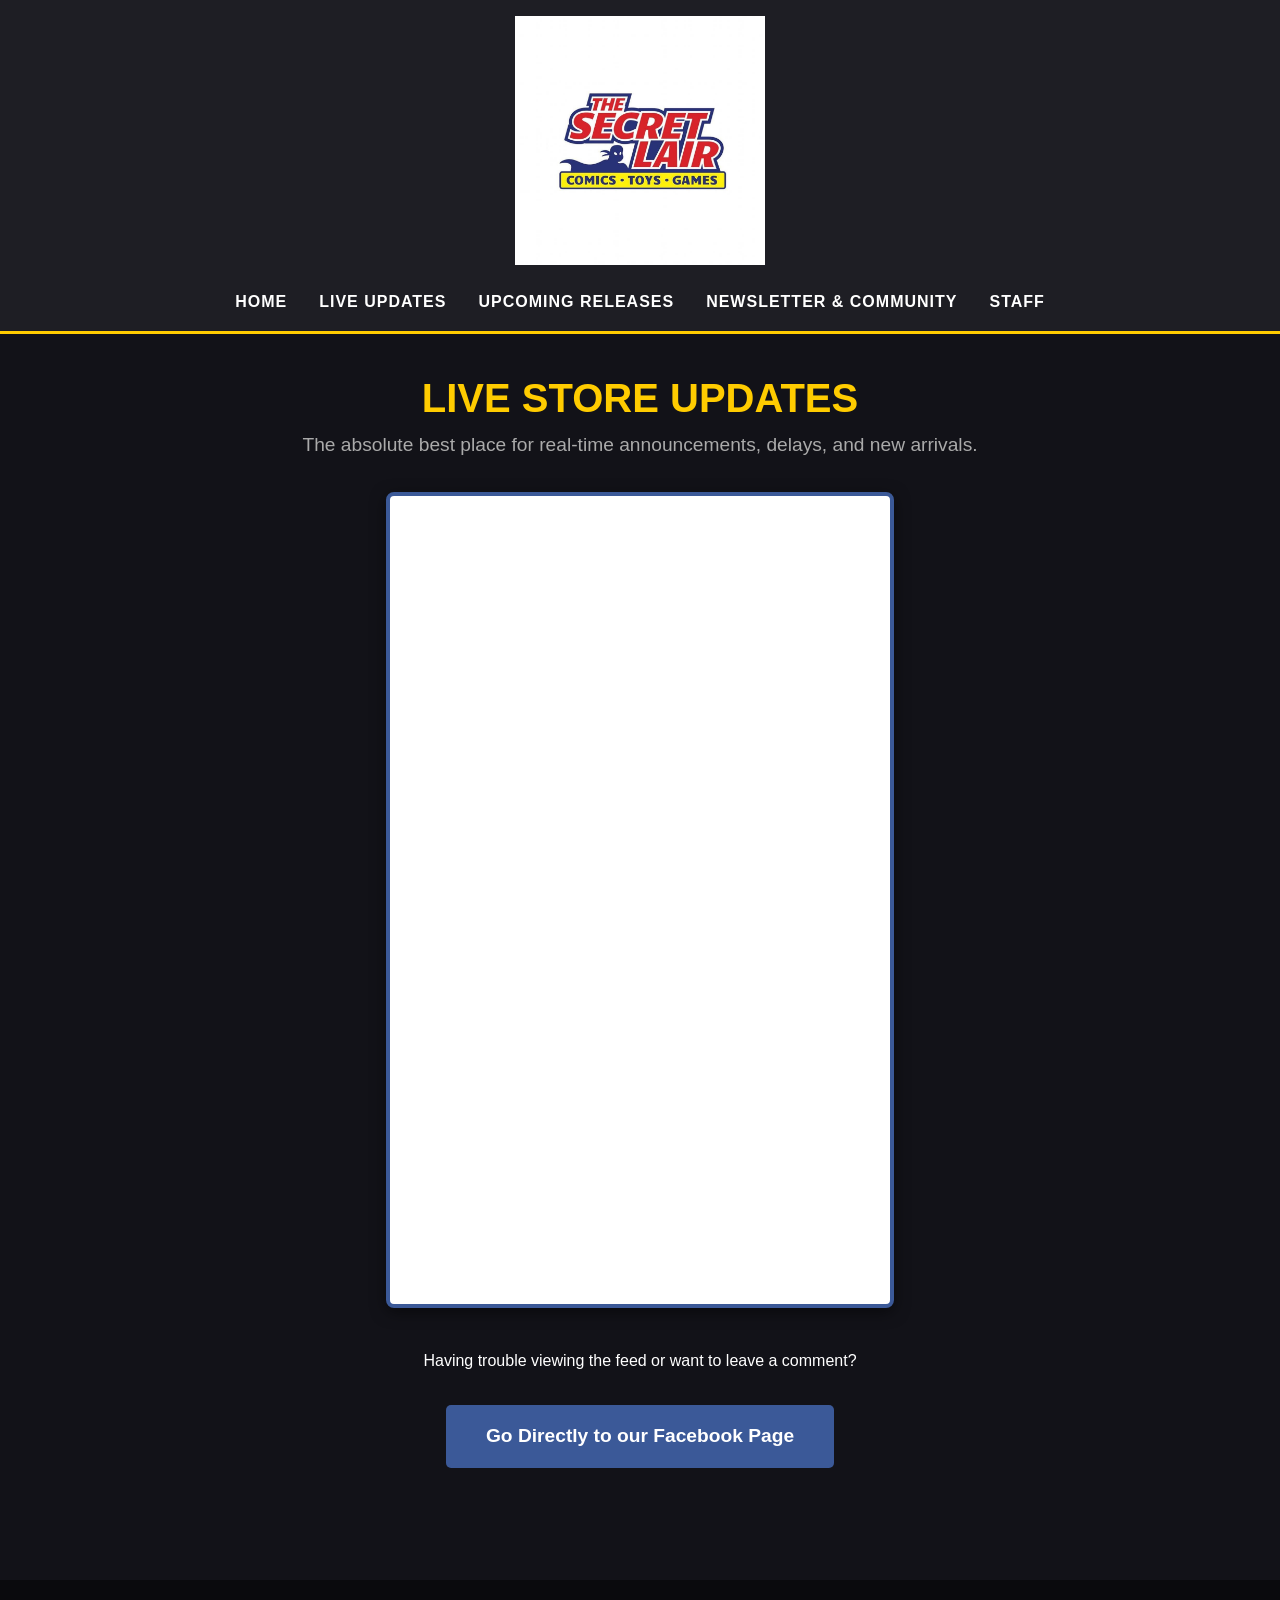
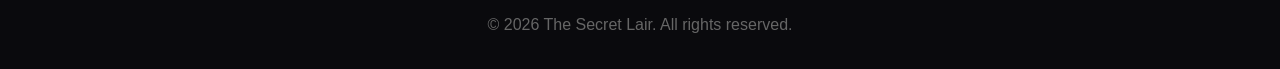
==== live.html @ beb25e5d "Create live.html" ====
<!DOCTYPE html>
<html lang="en">
<head>
    <meta charset="UTF-8">
    <meta name="viewport" content="width=device-width, initial-scale=1.0">
    <title>Live Updates | The Secret Lair</title>
    <link rel="stylesheet" href="style.css">
</head>
<body>

    <header>
        <div class="logo-container">
            <img src="logo.png" alt="The Secret Lair Logo" class="logo">
        </div>
        <nav>
            <ul>
                <li><a href="index.html">HOME</a></li>
                <li><a href="live.html">LIVE UPDATES</a></li>
                <li><a href="releases.html">UPCOMING RELEASES</a></li>
                <li><a href="newsletter.html">NEWSLETTER & COMMUNITY</a></li>
                <li><a href="staff.html">STAFF</a></li>
            </ul>
        </nav>
    </header>

    <main>
        <div style="text-align: center; margin-bottom: 2rem;">
            <h2 style="color: #ffcc00; font-size: 2.5rem; text-transform: uppercase;">Live Store Updates</h2>
            <p style="font-size: 1.2rem; color: #aaaaaa;">The absolute best place for real-time announcements, delays, and new arrivals.</p>
        </div>

        <section style="text-align: center; margin-bottom: 3rem;">
            
            <div style="background-color: #ffffff; display: inline-block; border-radius: 8px; overflow: hidden; border: 4px solid #3b5998; box-shadow: 0 4px 15px rgba(0, 0, 0, 0.5);">
                <iframe src="https://www.facebook.com/plugins/page.php?href=https%3A%2F%2Fwww.facebook.com%2Fsecretlaircomics&tabs=timeline&width=500&height=800&small_header=false&adapt_container_width=true&hide_cover=false&show_facepile=true&appId" width="500" height="800" style="border:none;overflow:hidden" scrolling="no" frameborder="0" allowfullscreen="true" allow="autoplay; clipboard-write; encrypted-media; picture-in-picture; web-share"></iframe>
            </div>

            <div style="margin-top: 2rem;">
                <p style="color: white; margin-bottom: 1rem;">Having trouble viewing the feed or want to leave a comment?</p>
                <a href="https://www.facebook.com/secretlaircomics" target="_blank" class="btn" style="font-size: 1.2rem; padding: 1rem 2.5rem;">Go Directly to our Facebook Page</a>
            </div>
        </section>
    </main>

    <footer>
        <p>&copy; 2026 The Secret Lair. All rights reserved.</p>
    </footer>

</body>
</html>
---- style.css ----
/* ========================================== */
/* GENERAL RULES: Affects the whole website   */
/* ========================================== */
* {
    margin: 0;
    padding: 0;
    box-sizing: border-box;
    /* This sets the font for the entire website */
    font-family: 'Segoe UI', Tahoma, Geneva, Verdana, sans-serif;
}

body {
    /* The very dark grey/black background of the site */
    background-color: #121218; 
    /* The default text color (white) */
    color: #ffffff;
    line-height: 1.6;
}

/* ========================================== */
/* HEADER & NAVIGATION BAR                    */
/* ========================================== */
header {
    background-color: #1e1e24;
    padding: 1rem 0;
    text-align: center;
    /* The yellow line sitting under the navigation bar */
    border-bottom: 3px solid #ffcc00; 
}

/* Logo image size control */
.logo-container img {
    max-width: 250px;
    height: auto;
    margin-bottom: 1rem;
}

/* How the menu links line up horizontally */
nav ul {
    list-style: none;
    display: flex;
    justify-content: center;
    gap: 2rem;
    flex-wrap: wrap;
}

/* How the menu text looks */
nav a {
    color: #ffffff;
    text-decoration: none;
    font-weight: bold;
    letter-spacing: 1px;
    transition: color 0.3s ease;
}

/* Color of the menu text when you hover a mouse over it */
nav a:hover {
    color: #ffcc00;
}

/* ========================================== */
/* PAGE LAYOUT & BOXES                        */
/* ========================================== */
main {
    /* Prevents the website from stretching too wide on massive monitors */
    max-width: 1200px;
    margin: 0 auto;
    padding: 2rem;
}

/* The big blue announcement box on the homepage */
.hero-event {
    background-color: #0088cc;
    border-radius: 12px;
    padding: 2rem;
    text-align: center;
    margin-bottom: 2rem;
    box-shadow: 0 4px 15px rgba(0, 0, 0, 0.5);
}

.hero-event h2 {
    color: #ffcc00;
    font-size: 2.5rem;
    text-transform: uppercase;
    text-shadow: 2px 2px 4px rgba(0,0,0,0.5);
    margin-bottom: 0.5rem;
}

/* This is the invisible grid that holds the dark grey info boxes */
.info-grid {
    display: grid;
    /* This line automatically moves boxes to a new row on small mobile screens */
    grid-template-columns: repeat(auto-fit, minmax(300px, 1fr));
    gap: 1.5rem;
}

/* The styling for the individual dark grey boxes (Cards) */
.card {
    background-color: #1e1e24;
    padding: 1.5rem;
    border-radius: 12px;
    /* The red strip on the left side of every box */
    border-left: 4px solid #cc0000; 
    box-shadow: 0 4px 10px rgba(0, 0, 0, 0.3);
}

.card h3 {
    font-size: 1.5rem;
    margin-bottom: 1rem;
    text-transform: uppercase;
    color: #ffcc00; /* Yellow headers inside the boxes */
}

/* ========================================== */
/* BUTTONS & FOOTER                           */
/* ========================================== */

/* The blue Facebook button */
.btn {
    display: inline-block;
    margin-top: 1rem;
    padding: 0.5rem 1.5rem;
    background-color: #3b5998; 
    color: white;
    text-decoration: none;
    border-radius: 5px;
    font-weight: bold;
    transition: background-color 0.3s ease;
}

.btn:hover {
    background-color: #2d4373;
}

footer {
    text-align: center;
    padding: 2rem;
    background-color: #0a0a0d;
    color: #666;
    margin-top: 2rem;
}
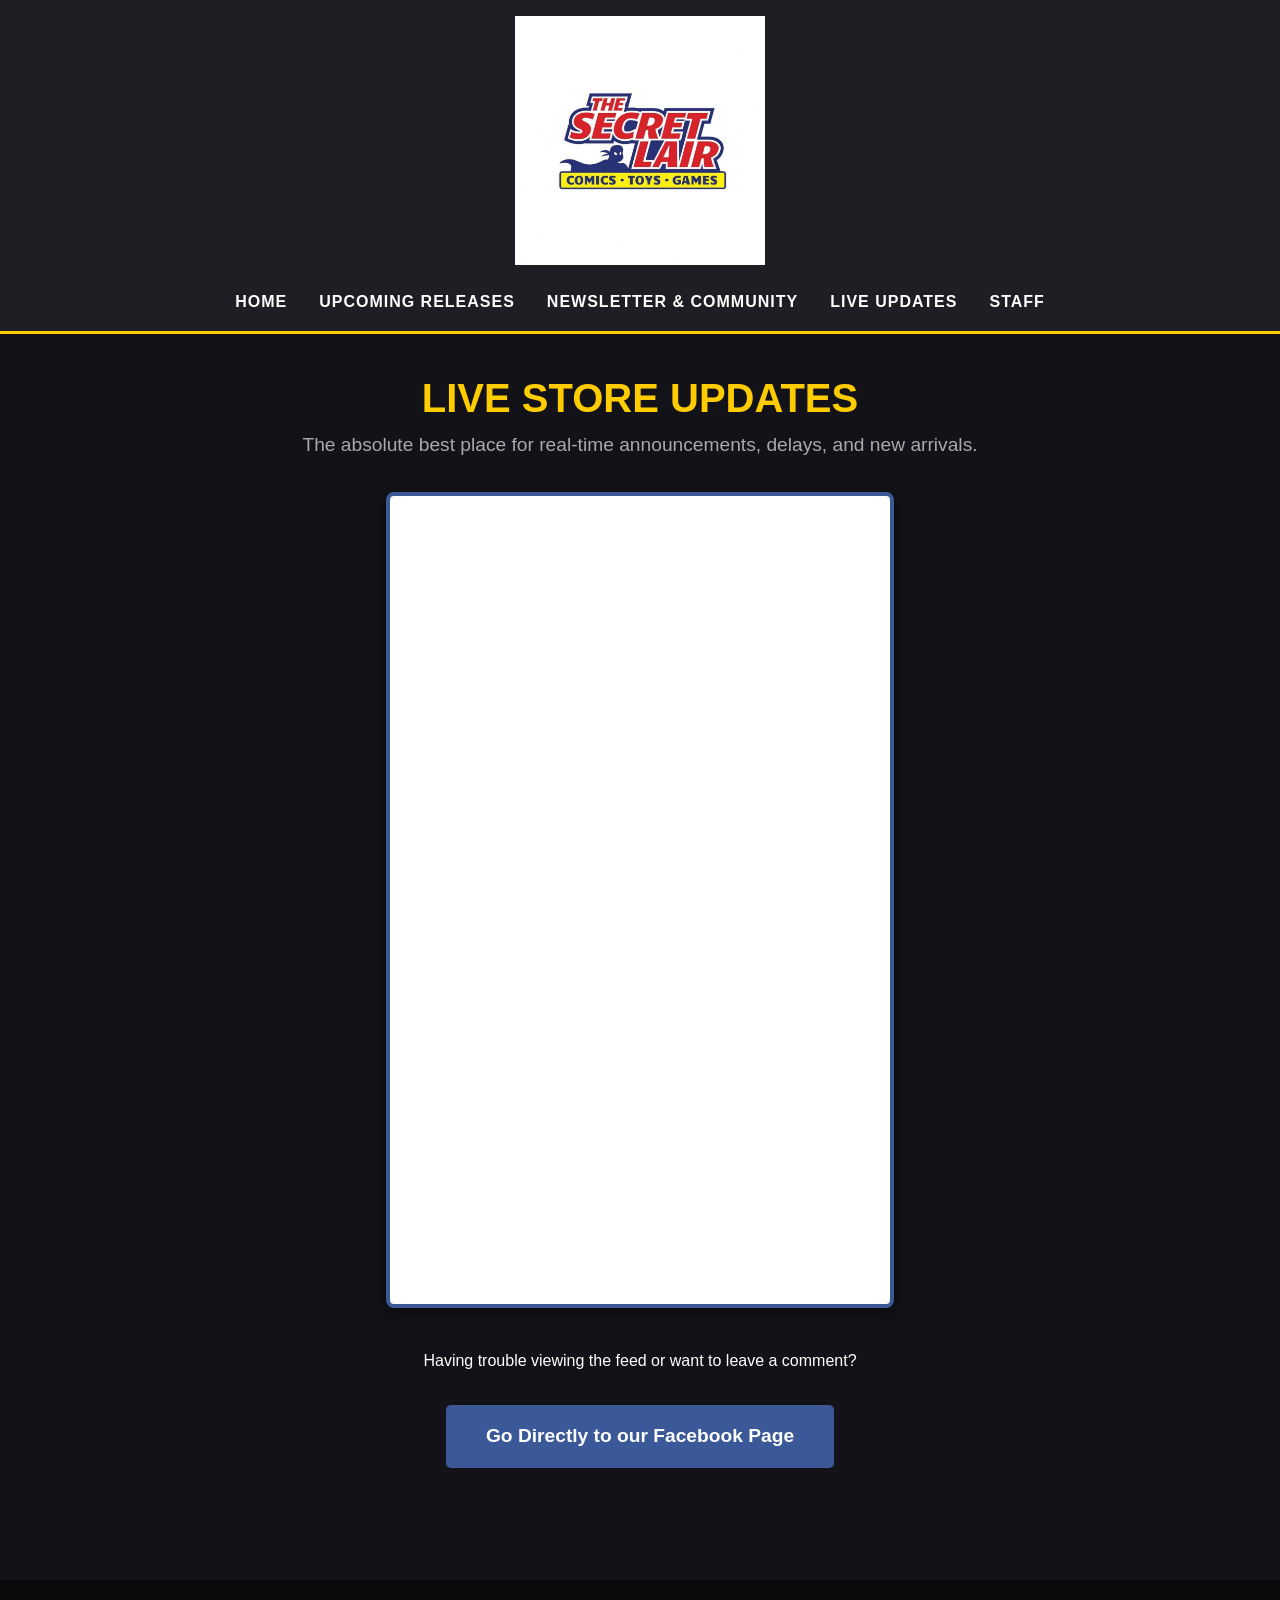
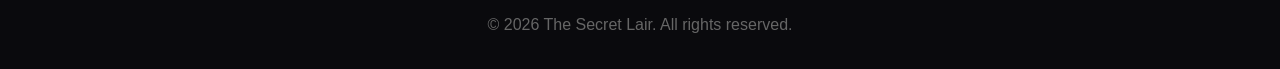
==== commit c27621d9: "Update live.html" ====
--- a/live.html
+++ b/live.html
@@ -15,9 +15,9 @@
         <nav>
             <ul>
                 <li><a href="index.html">HOME</a></li>
-                <li><a href="live.html">LIVE UPDATES</a></li>
                 <li><a href="releases.html">UPCOMING RELEASES</a></li>
                 <li><a href="newsletter.html">NEWSLETTER & COMMUNITY</a></li>
+                <li><a href="live.html">LIVE UPDATES</a></li>
                 <li><a href="staff.html">STAFF</a></li>
             </ul>
         </nav>
@@ -30,7 +30,6 @@
         </div>
 
         <section style="text-align: center; margin-bottom: 3rem;">
-            
             <div style="background-color: #ffffff; display: inline-block; border-radius: 8px; overflow: hidden; border: 4px solid #3b5998; box-shadow: 0 4px 15px rgba(0, 0, 0, 0.5);">
                 <iframe src="https://www.facebook.com/plugins/page.php?href=https%3A%2F%2Fwww.facebook.com%2Fsecretlaircomics&tabs=timeline&width=500&height=800&small_header=false&adapt_container_width=true&hide_cover=false&show_facepile=true&appId" width="500" height="800" style="border:none;overflow:hidden" scrolling="no" frameborder="0" allowfullscreen="true" allow="autoplay; clipboard-write; encrypted-media; picture-in-picture; web-share"></iframe>
             </div>
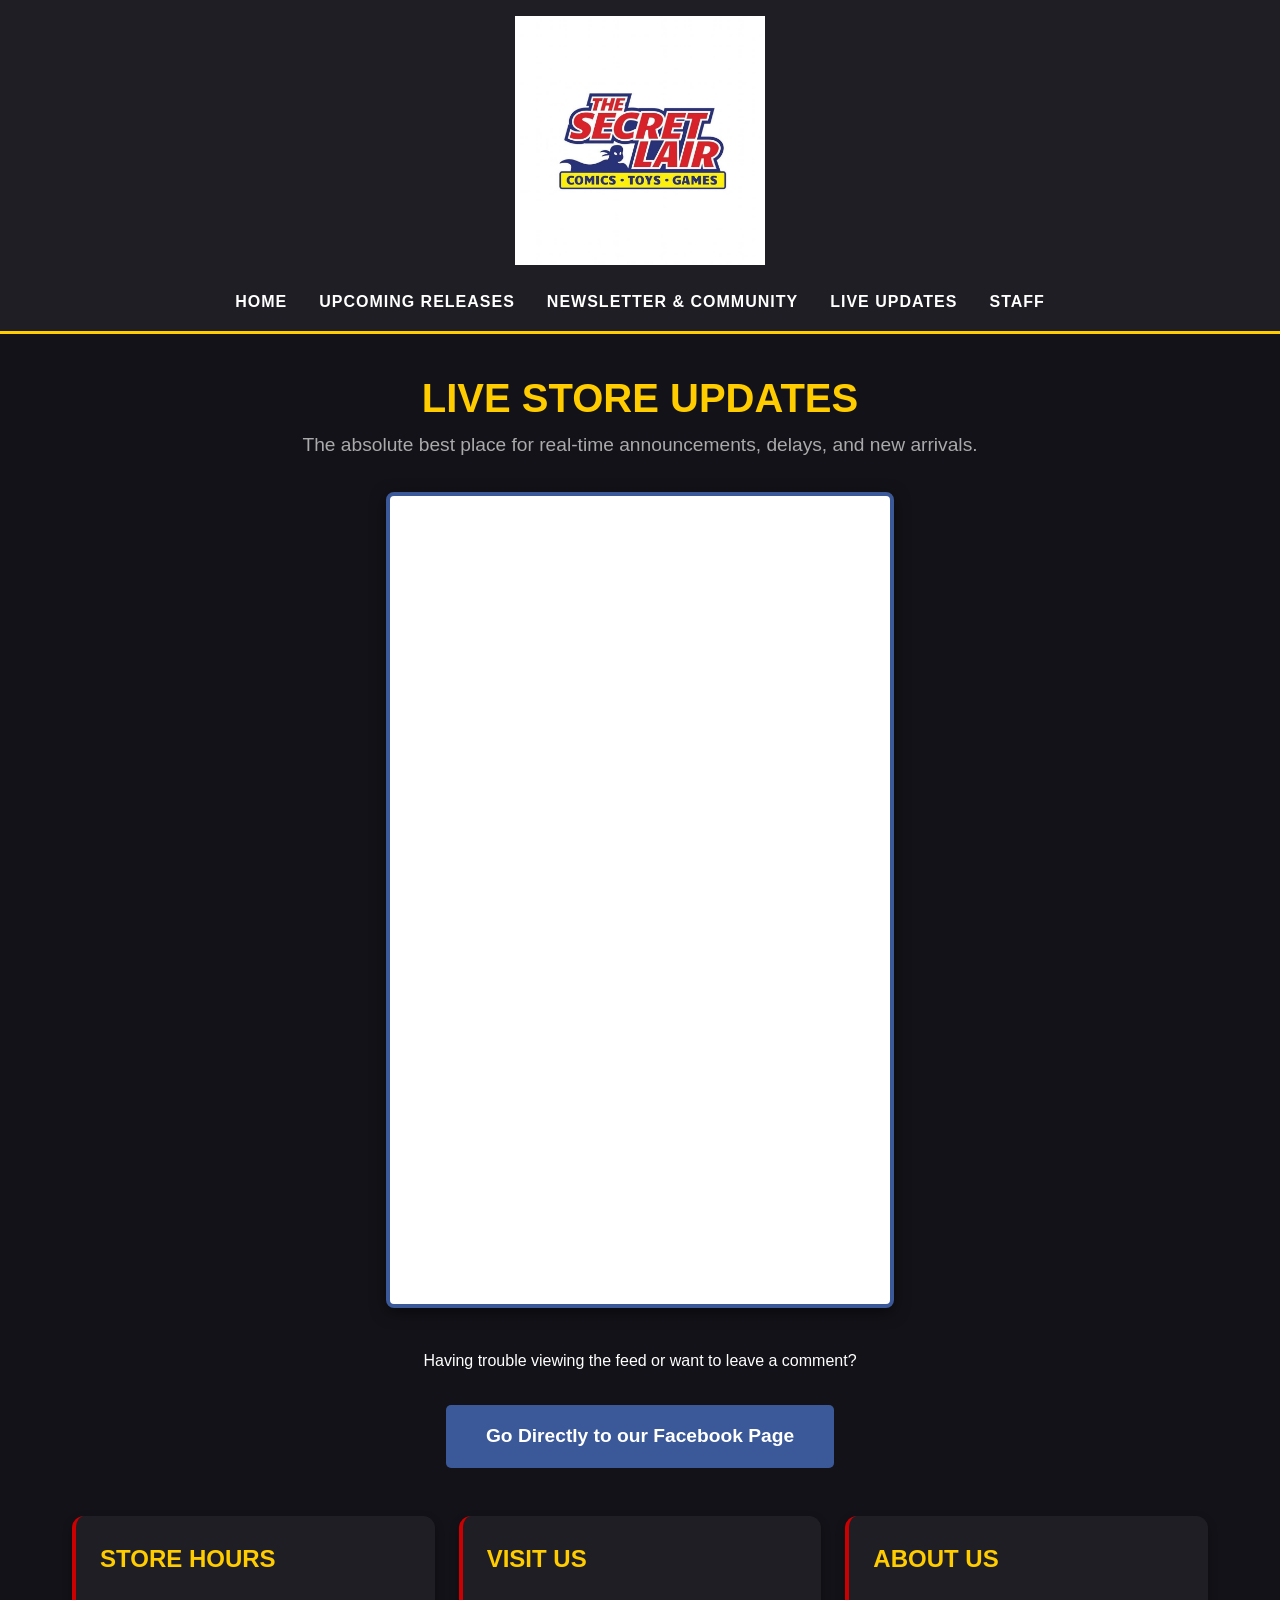
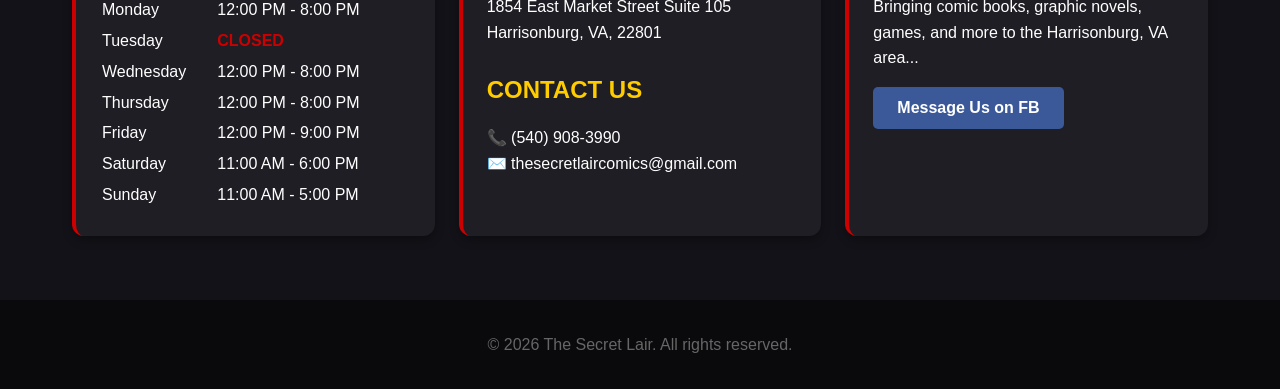
==== commit ffedb563: "Update live.html" ====
--- a/live.html
+++ b/live.html
@@ -39,6 +39,35 @@
                 <a href="https://www.facebook.com/secretlaircomics" target="_blank" class="btn" style="font-size: 1.2rem; padding: 1rem 2.5rem;">Go Directly to our Facebook Page</a>
             </div>
         </section>
+
+        <section class="info-grid" style="margin-top: 3rem;">
+            <div class="card hours">
+                <h3>STORE HOURS</h3>
+                <table style="width: 100%; color: white; text-align: left; line-height: 1.8;">
+                    <tr><td>Monday</td><td>12:00 PM - 8:00 PM</td></tr>
+                    <tr><td>Tuesday</td><td style="color: #cc0000; font-weight: bold;">CLOSED</td></tr>
+                    <tr><td>Wednesday</td><td>12:00 PM - 8:00 PM</td></tr>
+                    <tr><td>Thursday</td><td>12:00 PM - 8:00 PM</td></tr>
+                    <tr><td>Friday</td><td>12:00 PM - 9:00 PM</td></tr>
+                    <tr><td>Saturday</td><td>11:00 AM - 6:00 PM</td></tr>
+                    <tr><td>Sunday</td><td>11:00 AM - 5:00 PM</td></tr>
+                </table>
+            </div>
+
+            <div class="card visit">
+                <h3>VISIT US</h3>
+                <p>1854 East Market Street Suite 105<br>Harrisonburg, VA, 22801</p><br>
+                <h3>CONTACT US</h3>
+                <p>📞 (540) 908-3990</p>
+                <p>✉️ thesecretlaircomics@gmail.com</p>
+            </div>
+
+            <div class="card about">
+                <h3>ABOUT US</h3>
+                <p>Bringing comic books, graphic novels, games, and more to the Harrisonburg, VA area...</p>
+                <a href="https://www.facebook.com/secretlaircomics" target="_blank" class="btn">Message Us on FB</a>
+            </div>
+        </section>
     </main>
 
     <footer>
